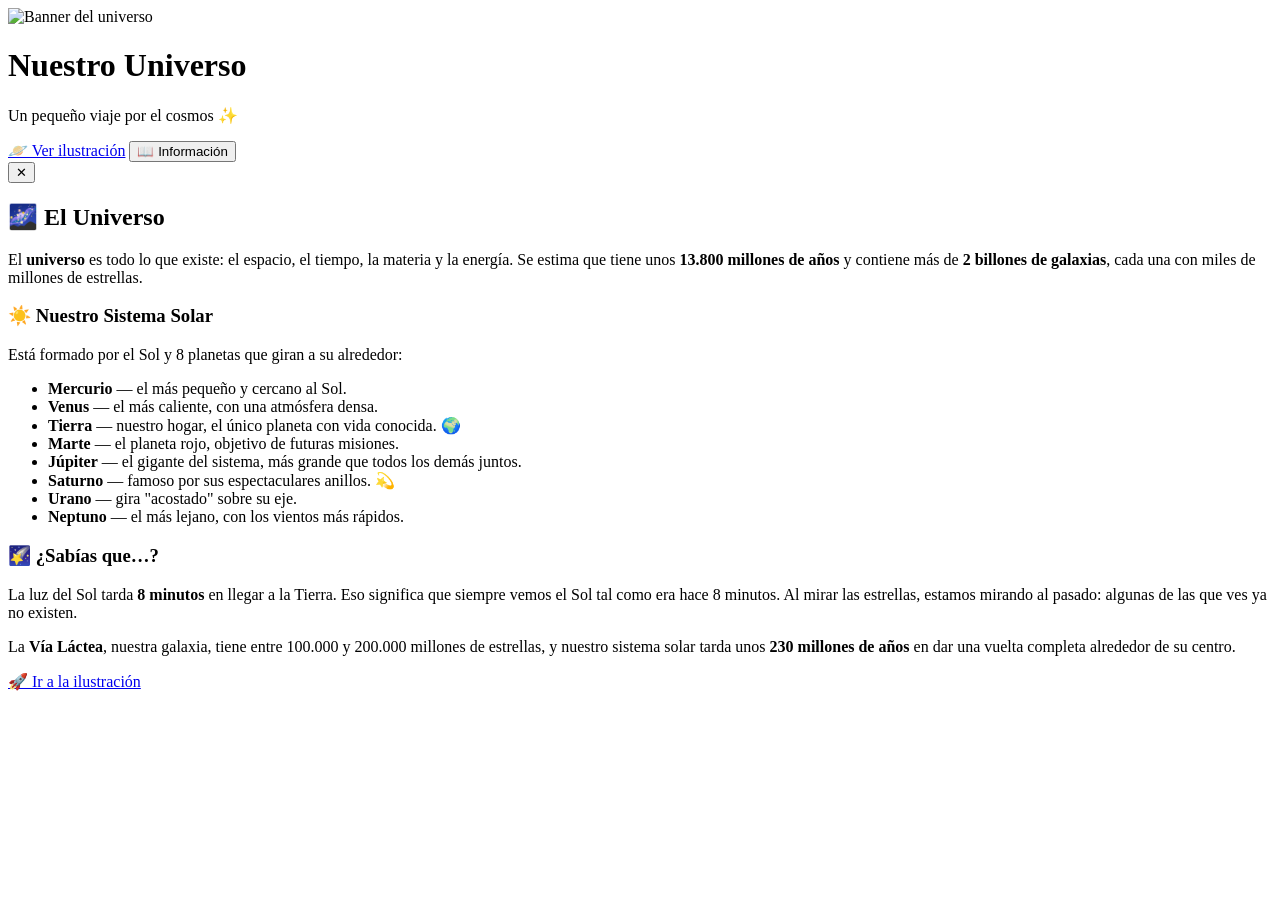
==== index.html @ 34e0d91e "Add files via upload" ====
<!DOCTYPE html>
<html lang="es">
<head>
<meta charset="UTF-8">
<meta name="viewport" content="width=device-width, initial-scale=1, viewport-fit=cover">
<title>Nuestro Universo</title>
<link rel="icon" href="https://inmiku.wuaze.com/u/ImMiku_eb2a3dfc.jpg">
<link rel="stylesheet" href="css/style.css">
</head>
<body>

<!-- ======= PESTAÑA DE ENTRADA ======= -->
<div id="entrada" class="entrada">
  <div class="tarjeta">
    <img class="banner" src="https://inmiku.wuaze.com/u/ImMiku_69afebdc.jpg" alt="Banner del universo">
    <div class="contenido">
      <h1>Nuestro Universo</h1>
      <p class="sub">Un pequeño viaje por el cosmos ✨</p>
      <div class="botones">
        <a class="btn btn-principal" href="ilustracion.html">🪐 Ver ilustración</a>
        <button class="btn btn-secundario" id="btnInfo">📖 Información</button>
      </div>
    </div>
  </div>
</div>

<!-- ======= PANEL DE INFORMACIÓN ======= -->
<div id="infoPanel" class="info-panel">
  <div class="info-contenido">
    <button class="cerrar" id="btnCerrar">✕</button>
    <h2>🌌 El Universo</h2>
    <p>El <strong>universo</strong> es todo lo que existe: el espacio, el tiempo, la materia y la energía. Se estima que tiene unos <strong>13.800 millones de años</strong> y contiene más de <strong>2 billones de galaxias</strong>, cada una con miles de millones de estrellas.</p>

    <h3>☀️ Nuestro Sistema Solar</h3>
    <p>Está formado por el Sol y 8 planetas que giran a su alrededor:</p>
    <ul>
      <li><strong>Mercurio</strong> — el más pequeño y cercano al Sol.</li>
      <li><strong>Venus</strong> — el más caliente, con una atmósfera densa.</li>
      <li><strong>Tierra</strong> — nuestro hogar, el único planeta con vida conocida. 🌍</li>
      <li><strong>Marte</strong> — el planeta rojo, objetivo de futuras misiones.</li>
      <li><strong>Júpiter</strong> — el gigante del sistema, más grande que todos los demás juntos.</li>
      <li><strong>Saturno</strong> — famoso por sus espectaculares anillos. 💫</li>
      <li><strong>Urano</strong> — gira "acostado" sobre su eje.</li>
      <li><strong>Neptuno</strong> — el más lejano, con los vientos más rápidos.</li>
    </ul>

    <h3>🌠 ¿Sabías que…?</h3>
    <p>La luz del Sol tarda <strong>8 minutos</strong> en llegar a la Tierra. Eso significa que siempre vemos el Sol tal como era hace 8 minutos. Al mirar las estrellas, estamos mirando al pasado: algunas de las que ves ya no existen.</p>
    <p>La <strong>Vía Láctea</strong>, nuestra galaxia, tiene entre 100.000 y 200.000 millones de estrellas, y nuestro sistema solar tarda unos <strong>230 millones de años</strong> en dar una vuelta completa alrededor de su centro.</p>

    <div class="botones info-botones">
      <a class="btn btn-principal" href="ilustracion.html">🚀 Ir a la ilustración</a>
    </div>
  </div>
</div>

<script src="js/main.js"></script>
</body>
</html>
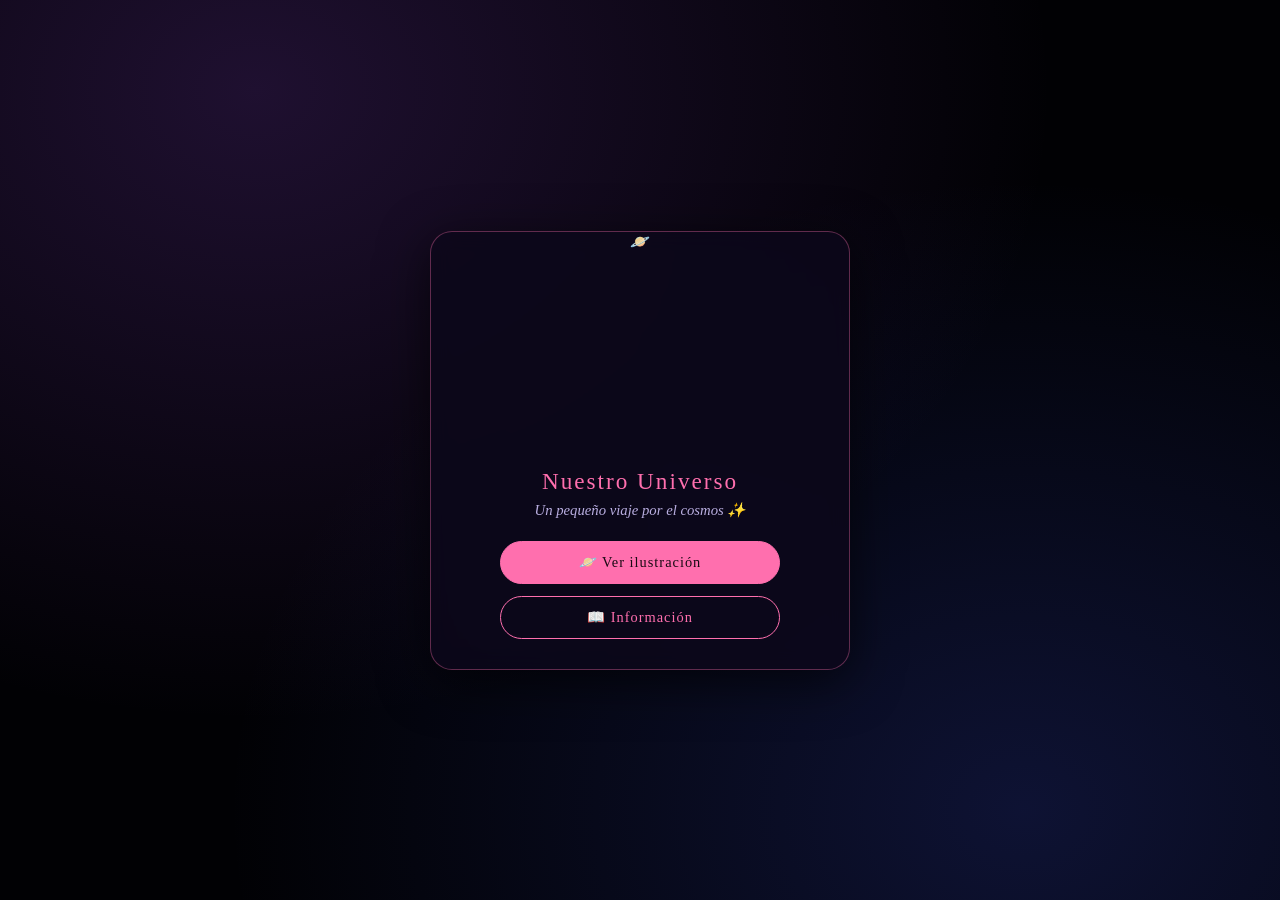
==== commit 0daadc7a: "Update index.html" ====
--- a/index.html
+++ b/index.html
@@ -4,7 +4,7 @@
 <meta charset="UTF-8">
 <meta name="viewport" content="width=device-width, initial-scale=1, viewport-fit=cover">
 <title>Nuestro Universo</title>
-<link rel="icon" href="https://inmiku.wuaze.com/u/ImMiku_eb2a3dfc.jpg">
+<link rel="icon" href="data:image/svg+xml,<svg xmlns=%22http://www.w3.org/2000/svg%22 viewBox=%220 0 100 100%22><text y=%22.9em%22 font-size=%2280%22>🌌</text></svg>">
 <link rel="stylesheet" href="css/style.css">
 </head>
 <body>
@@ -12,7 +12,9 @@
 <!-- ======= PESTAÑA DE ENTRADA ======= -->
 <div id="entrada" class="entrada">
   <div class="tarjeta">
-    <img class="banner" src="https://inmiku.wuaze.com/u/ImMiku_69afebdc.jpg" alt="Banner del universo">
+    <div class="banner" role="img" aria-label="Banner del universo">
+      <span class="banner-emoji">🪐</span>
+    </div>
     <div class="contenido">
       <h1>Nuestro Universo</h1>
       <p class="sub">Un pequeño viaje por el cosmos ✨</p>
--- a/css/style.css
+++ b/css/style.css
@@ -0,0 +1,103 @@
+/* ===== Nuestro Universo — estilos ===== */
+:root{
+  --bg:#010104;
+  --panel:rgba(12,8,26,.85);
+  --text:#f5f0ff;
+  --accent:#ff6fae;
+  --sub:#b9aee0;
+}
+*{box-sizing:border-box}
+html,body{height:100%;margin:0;background:var(--bg);font-family:Georgia,'Times New Roman',serif;color:var(--text);}
+body.espacio{overflow:hidden;}
+
+/* ---------- Página de entrada ---------- */
+.entrada{
+  min-height:100vh;display:flex;align-items:center;justify-content:center;
+  padding:24px;
+  background:
+    radial-gradient(ellipse at 20% 10%, rgba(120,60,180,.25), transparent 55%),
+    radial-gradient(ellipse at 80% 90%, rgba(60,80,220,.22), transparent 55%),
+    var(--bg);
+}
+.tarjeta{
+  width:min(92vw,420px);background:var(--panel);backdrop-filter:blur(10px);
+  border:1px solid rgba(255,111,174,.35);border-radius:22px;overflow:hidden;
+  box-shadow:0 12px 50px rgba(0,0,0,.65);text-align:center;
+  animation:aparecer .9s ease both;
+}
+@keyframes aparecer{from{opacity:0;transform:translateY(24px) scale(.97);}to{opacity:1;transform:none;}}
+.banner{width:100%;height:210px;object-fit:cover;display:block;}
+.contenido{padding:26px 24px 30px;}
+.contenido h1{margin:0 0 6px;font-weight:400;letter-spacing:2px;font-size:1.45rem;color:var(--accent);}
+.sub{margin:0 0 22px;color:var(--sub);font-size:.92rem;font-style:italic;}
+.botones{display:flex;flex-direction:column;gap:12px;align-items:center;}
+.btn{
+  display:inline-block;width:100%;max-width:280px;padding:12px 20px;border-radius:999px;
+  font-size:.9rem;letter-spacing:1px;text-decoration:none;cursor:pointer;font-family:inherit;
+  transition:transform .2s, box-shadow .2s;
+}
+.btn:active{transform:scale(.96);}
+.btn-principal{background:var(--accent);color:#1a0a14;border:1px solid var(--accent);}
+.btn-secundario{background:transparent;color:var(--accent);border:1px solid var(--accent);}
+.btn-secundario:active{background:var(--accent);color:#1a0a14;}
+.info-botones{margin-top:24px;}
+
+/* ---------- Panel de información ---------- */
+.info-panel{
+  position:fixed;inset:0;display:flex;align-items:center;justify-content:center;
+  background:rgba(1,1,4,.75);backdrop-filter:blur(6px);z-index:50;
+  opacity:0;pointer-events:none;transition:opacity .4s;padding:20px;
+}
+.info-panel.show{opacity:1;pointer-events:auto;}
+.info-contenido{
+  position:relative;width:min(94vw,560px);max-height:86vh;overflow-y:auto;
+  background:var(--panel);border:1px solid rgba(255,111,174,.35);border-radius:20px;
+  padding:34px 30px;box-shadow:0 12px 50px rgba(0,0,0,.7);
+  transform:translateY(20px);transition:transform .4s;
+}
+.info-panel.show .info-contenido{transform:none;}
+.info-contenido h2{margin:0 0 14px;color:var(--accent);font-weight:400;letter-spacing:1px;}
+.info-contenido h3{margin:22px 0 8px;color:#e9c8ff;font-weight:400;font-size:1rem;letter-spacing:.5px;}
+.info-contenido p,.info-contenido li{color:var(--text);font-size:.98rem;line-height:1.65;}
+.info-contenido ul{padding-left:20px;margin:8px 0;}
+.info-contenido li{margin-bottom:6px;}
+.cerrar{
+  position:absolute;top:12px;right:14px;background:transparent;border:1px solid var(--accent);
+  color:var(--accent);width:32px;height:32px;border-radius:50%;cursor:pointer;font-size:.85rem;
+}
+.cerrar:active{background:var(--accent);color:#1a0a14;}
+
+/* ---------- Ilustración 3D ---------- */
+canvas{display:block;touch-action:none;}
+.btn-volver{
+  position:fixed;top:calc(14px + env(safe-area-inset-top,0px));left:14px;z-index:15;
+  width:auto;padding:8px 16px;font-size:.78rem;
+  background:rgba(12,8,26,.7);color:var(--accent);border:1px solid var(--accent);
+}
+#loading{
+  position:fixed;inset:0;display:flex;flex-direction:column;align-items:center;justify-content:center;
+  color:var(--sub);z-index:20;background:var(--bg);gap:14px;text-align:center;transition:opacity 1s;
+}
+#loading h1{color:var(--text);font-size:1.3rem;font-weight:400;letter-spacing:2px;margin:0}
+.spinner{width:34px;height:34px;border:2px solid rgba(255,255,255,.15);border-top-color:var(--accent);border-radius:50%;animation:spin 1s linear infinite}
+@keyframes spin{to{transform:rotate(360deg)}}
+#hint{
+  position:fixed;left:50%;bottom:calc(22px + env(safe-area-inset-bottom,0px));transform:translateX(-50%);
+  color:var(--sub);font-size:.8rem;letter-spacing:1px;z-index:5;opacity:0;transition:opacity 1.2s;pointer-events:none;
+}
+#title{
+  position:fixed;top:calc(18px + env(safe-area-inset-top,0px));left:50%;transform:translateX(-50%);
+  color:var(--sub);font-size:.75rem;letter-spacing:3px;text-transform:uppercase;z-index:5;opacity:0;transition:opacity 1.5s;pointer-events:none;
+}
+#panel{
+  position:fixed;left:50%;bottom:calc(-100% - 40px);transform:translateX(-50%);
+  width:min(86vw,380px);background:var(--panel);backdrop-filter:blur(10px);
+  border:1px solid rgba(255,111,174,.35);border-radius:18px;padding:22px 24px;
+  text-align:center;z-index:10;transition:bottom .6s cubic-bezier(.2,.8,.2,1);
+  box-shadow:0 10px 40px rgba(0,0,0,.6);
+}
+#panel.show{bottom:calc(30px + env(safe-area-inset-bottom,0px));}
+#panel h2{margin:0 0 10px;color:var(--accent);font-weight:400;letter-spacing:1px;font-size:1.2rem}
+#panel p{margin:0 0 16px;font-size:1.02rem;line-height:1.5;font-style:italic}
+#back{background:transparent;border:1px solid var(--accent);color:var(--accent);padding:8px 18px;border-radius:999px;font-size:.78rem;letter-spacing:1px;cursor:pointer;font-family:inherit;}
+#back:active{background:var(--accent);color:#1a0a14}
